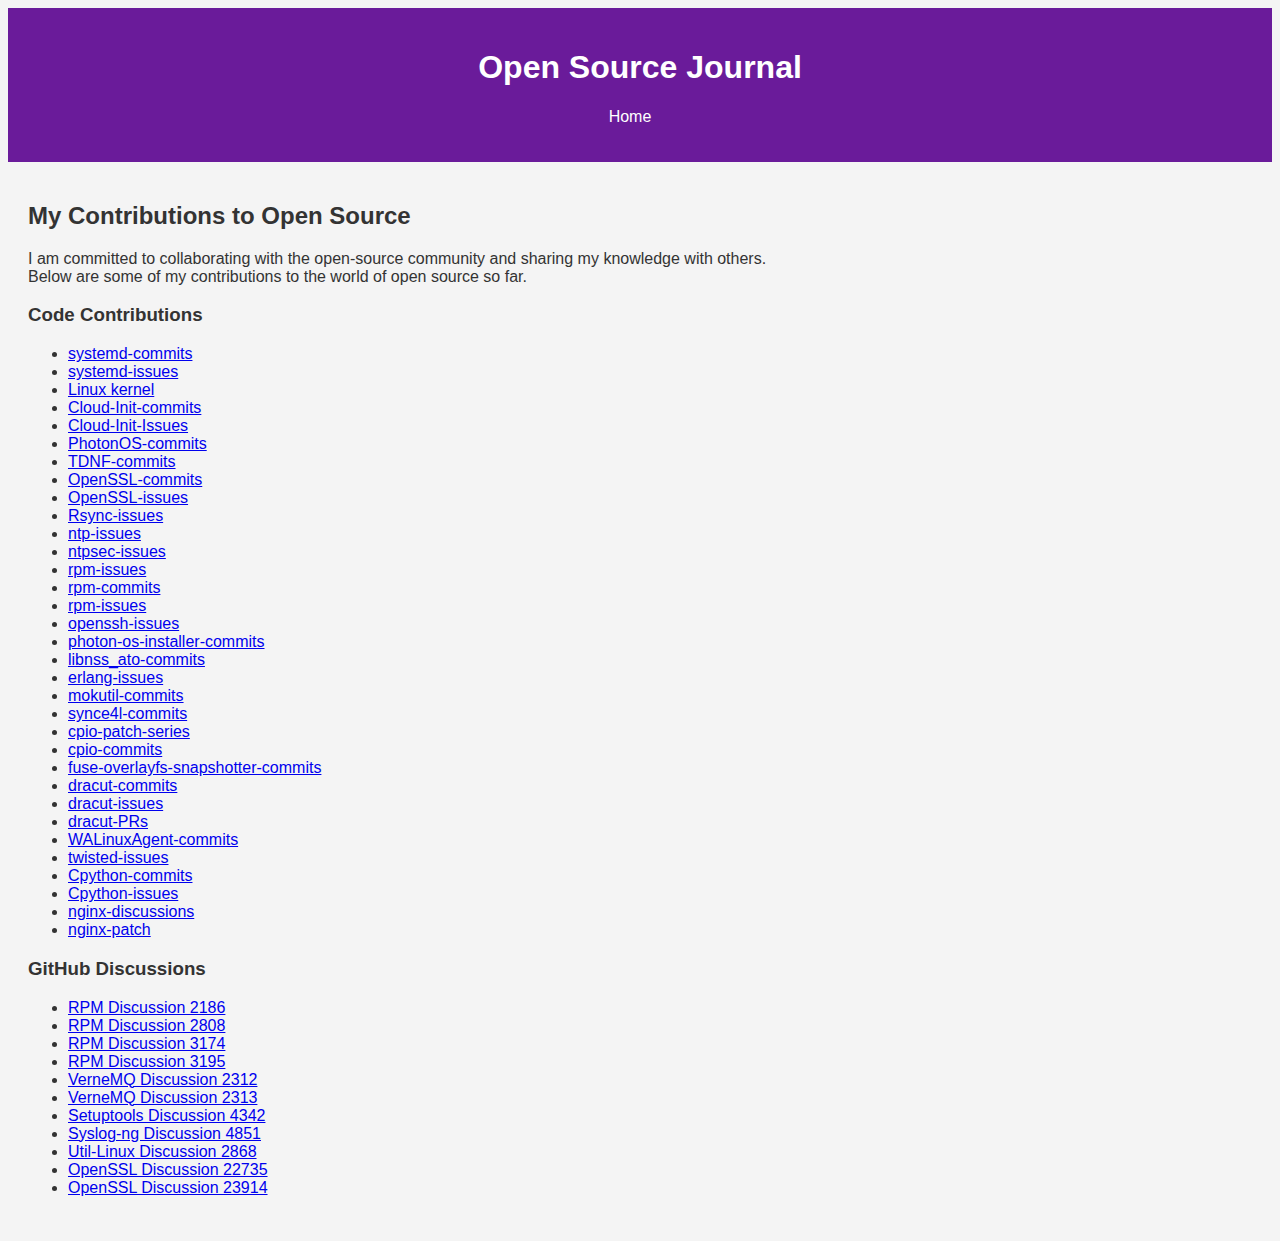
==== open-source-journal.html @ 581b53d6 "Initial commit" ====
<!DOCTYPE html>
<html lang="en">
	<head>
		<meta charset="UTF-8">
		<meta name="viewport" content="width=device-width, initial-scale=1.0">
		<title>Open Source Journal</title>
		<link rel="stylesheet" href="styles.css">
	</head>
	<body>
		<header>
			<h1>Open Source Journal</h1>
			<nav>
				<ul>
					<li><a href="index.html">Home</a></li>
					<!-- Add more links as needed -->
				</ul>
			</nav>
		</header>
		<main>
			<h2>My Contributions to Open Source</h2>
			<p>I am committed to collaborating with the open-source community and sharing my knowledge with others.<br>Below are some of my contributions to the world of open source so far.</br></p>
			<section>
				<h3>Code Contributions</h3>
				<ul>
					<li><a href="https://github.com/systemd/systemd/commits?author=sshedi">systemd-commits</a></li>
					<li><a href="https://github.com/systemd/systemd/issues/created_by/sshedi">systemd-issues</a></li>
					<li><a href="https://lore.kernel.org/lkml/?q=yesshedi">Linux kernel</a></li>
					<li><a href="https://github.com/canonical/cloud-init/commits?author=sshedi">Cloud-Init-commits</a></li>
					<li><a href="https://github.com/canonical/cloud-init/issues/created_by/sshedi">Cloud-Init-Issues</a></li>
					<li><a href="https://github.com/vmware/photon/commits?author=sshedi">PhotonOS-commits</a></li>
					<li><a href="https://github.com/vmware/tdnf/commits?author=sshedi">TDNF-commits</a></li>
					<li><a href="https://github.com/openssl/openssl/commits?author=sshedi">OpenSSL-commits</a></li>
					<li><a href="https://github.com/openssl/openssl/issues/created_by/sshedi">OpenSSL-issues</a></li>
					<li><a href="https://github.com/RsyncProject/rsync/issues/created_by/sshedi">Rsync-issues</a></li>
					<li><a href="https://bugs.ntp.org/show_bug.cgi?id=3753">ntp-issues</a></li>
					<li><a href="https://lists.ntpsec.org/pipermail/devel/2024-April/010439.html">ntpsec-issues</a></li>
					<li><a href="https://github.com/rpm-software-management/rpm/issues/created_by/sshedi">rpm-issues</a></li>
					<li><a href="https://github.com/rpm-software-management/rpm/commits?author=sshedi">rpm-commits</a></li>
					<li><a href="https://github.com/rpm-software-management/rpm/issues/created_by/sshedi">rpm-issues</a></li>
					<li><a href="https://bugzilla.mindrot.org/show_bug.cgi?id=3603">openssh-issues</a></li>
					<li><a href="https://github.com/vmware/photon-os-installer/commits?author=sshedi">photon-os-installer-commits</a></li>
					<li><a href="https://github.com/donapieppo/libnss-ato/commits?author=sshedi">libnss_ato-commits</a></li>
					<li><a href="https://github.com/erlang/otp/issues/8562#issuecomment-2162164671">erlang-issues</a></li>
					<li><a href="https://github.com/lcp/mokutil/commits?author=sshedi">mokutil-commits</a></li>
					<li><a href="https://github.com/intel/synce4l/commits?author=sshedi">synce4l-commits</a></li>
					<li><a href="https://lists.gnu.org/archive/html/bug-cpio/2021-09/msg00000.html">cpio-patch-series</a></li>
					<li><a href="https://git.savannah.gnu.org/cgit/cpio.git/commit/?id=86dacfe3e060ce95d5a2c0c5ec01f6437b0b6089">cpio-commits</a></li>
					<li><a href="https://github.com/containerd/fuse-overlayfs-snapshotter/commits?author=sshedi">fuse-overlayfs-snapshotter-commits</a></li>
					<li><a href="https://github.com/dracutdevs/dracut/commits?author=sshedi">dracut-commits</a></li>
					<li><a href="https://github.com/dracutdevs/dracut/issues/created_by/sshedi">dracut-issues</a></li>
					<li><a href="https://github.com/dracutdevs/dracut/pulls/sshedi">dracut-PRs</a></li>
					<li><a href="https://github.com/Azure/WALinuxAgent/commits?author=sshedi">WALinuxAgent-commits</a></li>
					<li><a href="https://github.com/twisted/twisted/issues/11866">twisted-issues</a></li>
					<li><a href="https://github.com/python/cpython/commits?author=sshedi">Cpython-commits</a></li>
					<li><a href="https://github.com/python/cpython/issues/created_by/sshedi">Cpython-issues</a></li>
					<li><a href="https://mailman.nginx.org/pipermail/nginx/2023-March/KIBEUURODT3WXVPOSNLKJYDIBDXKR7MR.html">nginx-discussions</a></li>
					<li><a href="https://trac.nginx.org/nginx/ticket/2469">nginx-patch</a></li>
				</ul>
			</section>
			<section>
				<h3>GitHub Discussions</h3>
				<ul>
					<li><a href="https://github.com/rpm-software-management/rpm/discussions/2186">RPM Discussion 2186</a></li>
					<li><a href="https://github.com/rpm-software-management/rpm/discussions/2808">RPM Discussion 2808</a></li>
					<li><a href="https://github.com/rpm-software-management/rpm/discussions/3174">RPM Discussion 3174</a></li>
					<li><a href="https://github.com/rpm-software-management/rpm/discussions/3195">RPM Discussion 3195</a></li>
					<li><a href="https://github.com/vernemq/vernemq/discussions/2312">VerneMQ Discussion 2312</a></li>
					<li><a href="https://github.com/vernemq/vernemq/discussions/2313">VerneMQ Discussion 2313</a></li>
					<li><a href="https://github.com/pypa/setuptools/discussions/4342">Setuptools Discussion 4342</a></li>
					<li><a href="https://github.com/syslog-ng/syslog-ng/discussions/4851">Syslog-ng Discussion 4851</a></li>
					<li><a href="https://github.com/util-linux/util-linux/discussions/2868">Util-Linux Discussion 2868</a></li>
					<li><a href="https://github.com/openssl/openssl/discussions/22735">OpenSSL Discussion 22735</a></li>
					<li><a href="https://github.com/openssl/openssl/discussions/23914">OpenSSL Discussion 23914</a></li>
				</ul>
			</section>
		</main>
	</body>
</html>
---- styles.css ----
body {
  font-family: Arial, sans-serif;
  background-color: #f4f4f4;
  color: #333;
}

header {
  background-color: #6a1b9a; /* Purple color */
  color: white;
  padding: 20px;
  text-align: center;
}

nav ul {
  list-style-type: none;
  padding: 0;
}

nav ul li {
  display: inline;
  margin-right: 20px;
}

nav ul li a {
  color: white;
  text-decoration: none;
}

main {
  padding: 20px;
}

footer {
  text-align: center;
  margin-top: 20px;
  padding: 10px;
  background-color: #6a1b9a;
  color: white;
}
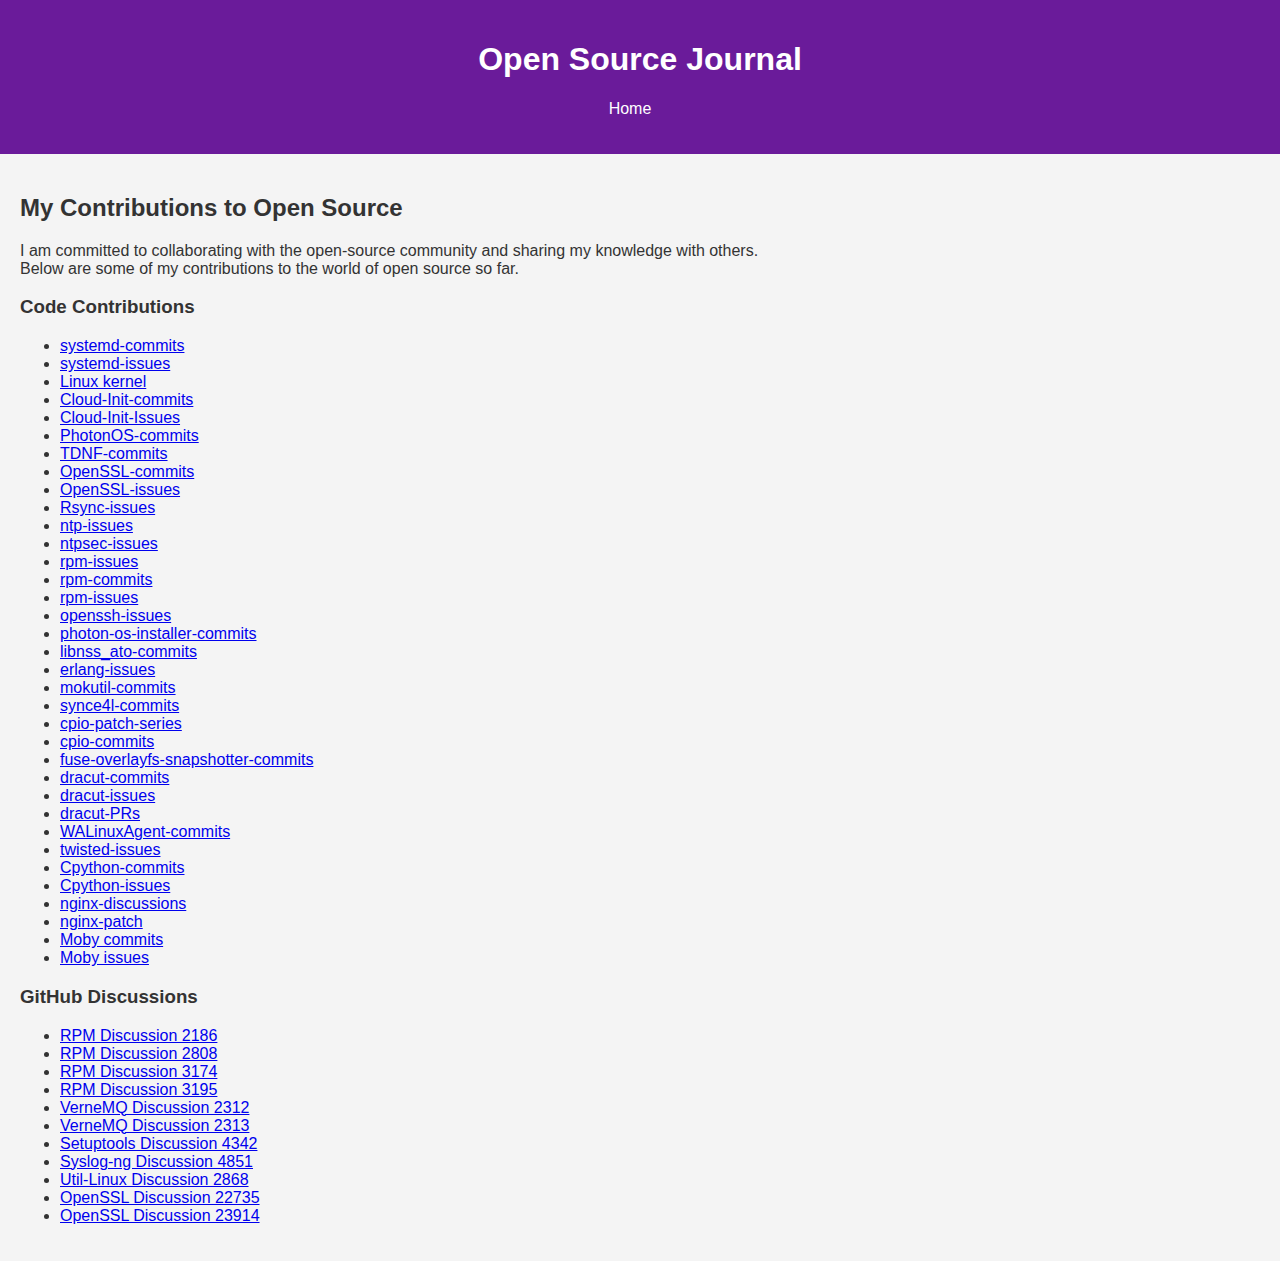
==== commit e4f8bb42: "Add moby commit to open source log" ====
--- a/open-source-journal.html
+++ b/open-source-journal.html
@@ -55,6 +55,8 @@
 					<li><a href="https://github.com/python/cpython/issues/created_by/sshedi">Cpython-issues</a></li>
 					<li><a href="https://mailman.nginx.org/pipermail/nginx/2023-March/KIBEUURODT3WXVPOSNLKJYDIBDXKR7MR.html">nginx-discussions</a></li>
 					<li><a href="https://trac.nginx.org/nginx/ticket/2469">nginx-patch</a></li>
+					<li><a href="https://github.com/moby/moby/commits?author=sshedi">Moby commits</a></li>
+					<li><a href="https://github.com/moby/moby/issues?q=is%3Aissue%20state%3Aclosed%20author%3Asshedi">Moby issues</a></li>
 				</ul>
 			</section>
 			<section>
--- a/styles.css
+++ b/styles.css
@@ -2,6 +2,8 @@
   font-family: Arial, sans-serif;
   background-color: #f4f4f4;
   color: #333;
+  margin: 0;
+  padding: 0;
 }
 
 header {
@@ -14,10 +16,11 @@
 nav ul {
   list-style-type: none;
   padding: 0;
+  text-align: center; /* Center navigation for better mobile layout */
 }
 
 nav ul li {
-  display: inline;
+  display: inline-block;
   margin-right: 20px;
 }
 
@@ -37,3 +40,15 @@
   background-color: #6a1b9a;
   color: white;
 }
+
+/* Responsive adjustments */
+@media (max-width: 768px) {
+  nav ul li {
+    display: block; /* Stack navigation links vertically on small screens */
+    margin: 10px 0;
+  }
+
+  header, main, footer {
+    padding: 15px; /* Adjust padding for smaller screens */
+  }
+}
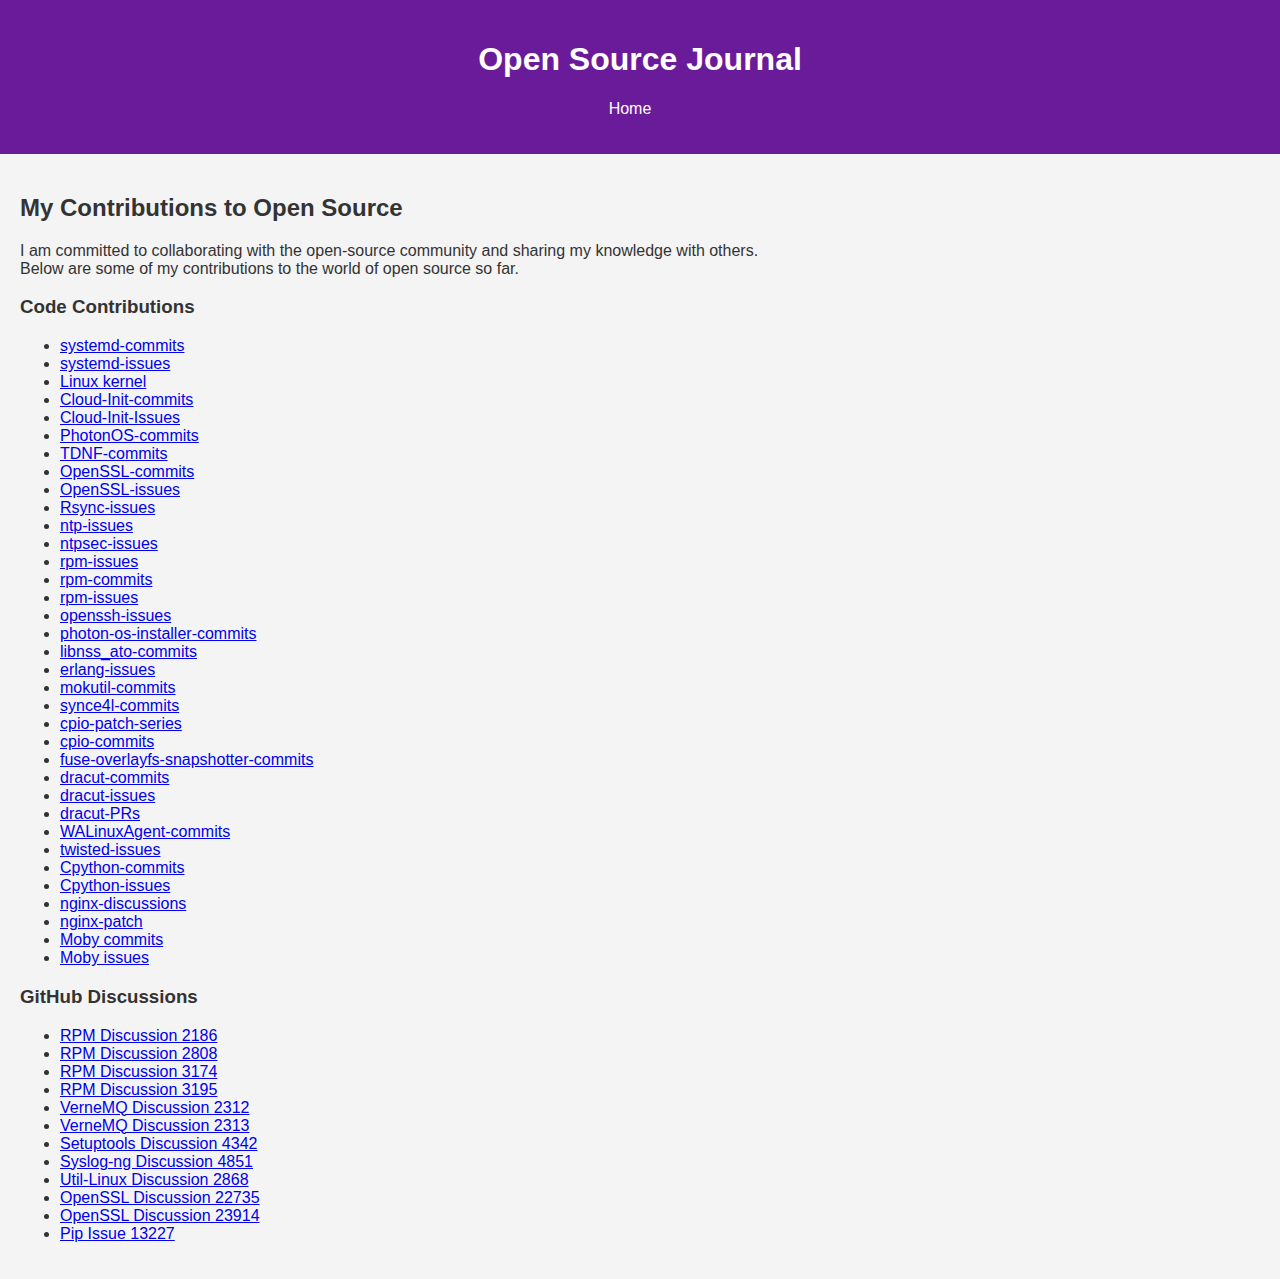
==== commit c8d3dcb4: "Update opensource journal" ====
--- a/open-source-journal.html
+++ b/open-source-journal.html
@@ -73,6 +73,7 @@
 					<li><a href="https://github.com/util-linux/util-linux/discussions/2868">Util-Linux Discussion 2868</a></li>
 					<li><a href="https://github.com/openssl/openssl/discussions/22735">OpenSSL Discussion 22735</a></li>
 					<li><a href="https://github.com/openssl/openssl/discussions/23914">OpenSSL Discussion 23914</a></li>
+					<li><a href="https://github.com/pypa/pip/issues/13227">Pip Issue 13227</a></li>
 				</ul>
 			</section>
 		</main>
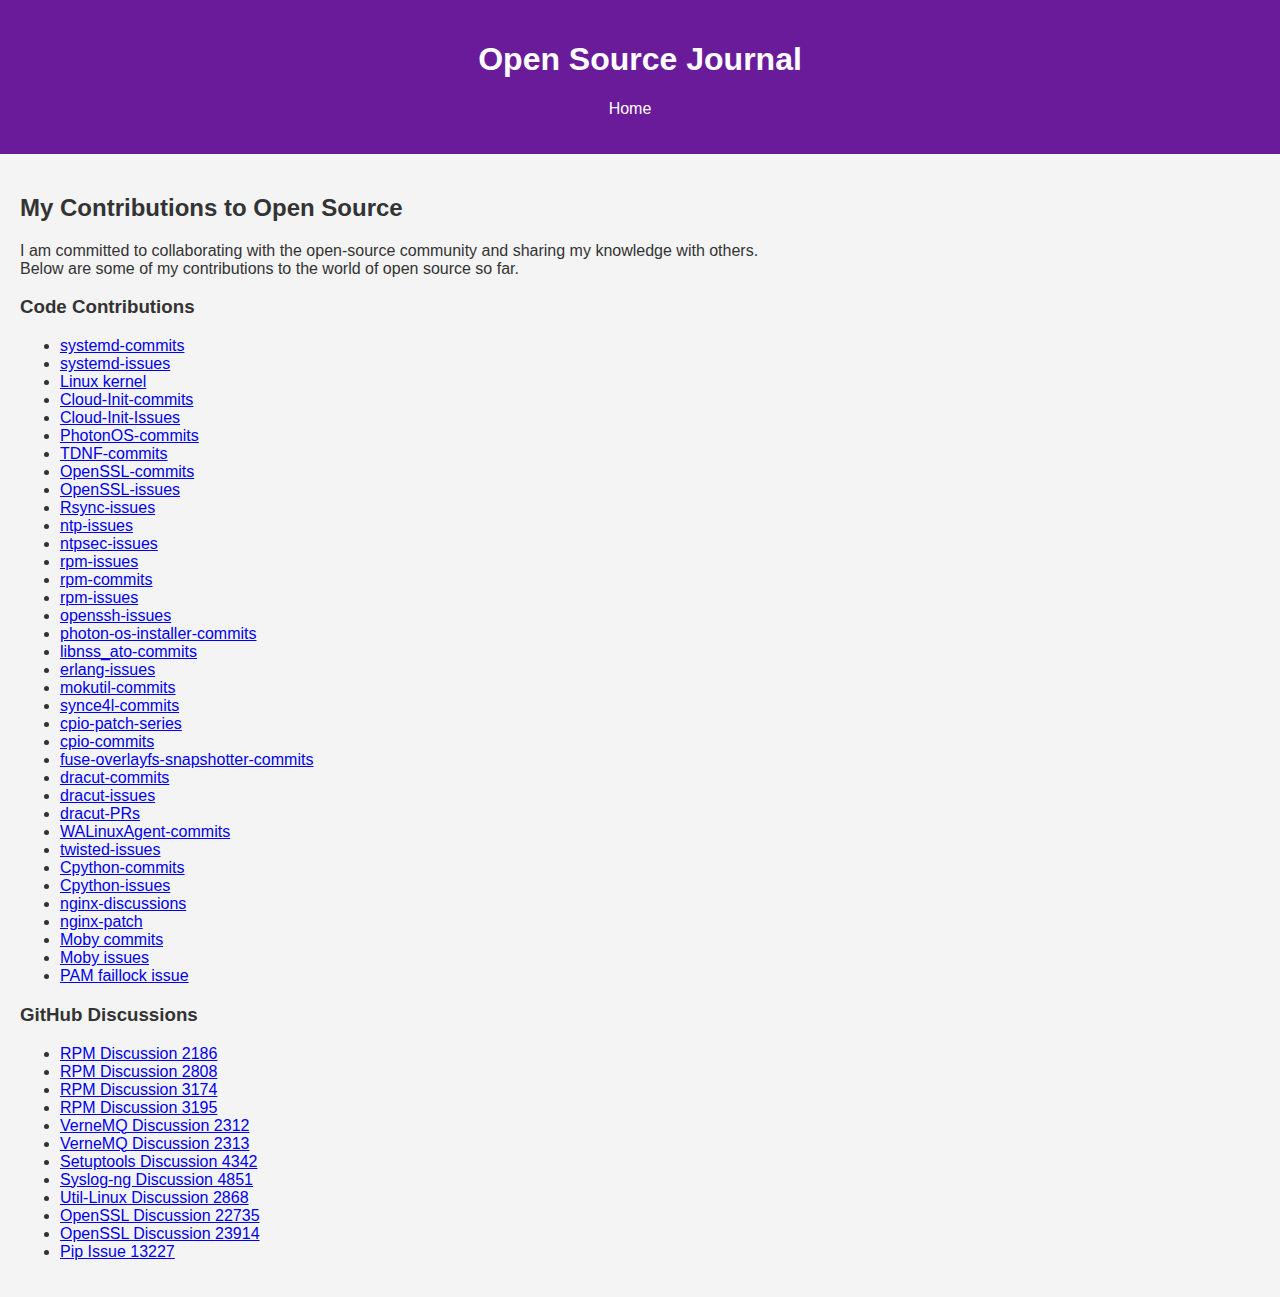
==== commit 9a641277: "Update open-source-journal" ====
--- a/open-source-journal.html
+++ b/open-source-journal.html
@@ -57,6 +57,7 @@
 					<li><a href="https://trac.nginx.org/nginx/ticket/2469">nginx-patch</a></li>
 					<li><a href="https://github.com/moby/moby/commits?author=sshedi">Moby commits</a></li>
 					<li><a href="https://github.com/moby/moby/issues?q=is%3Aissue%20state%3Aclosed%20author%3Asshedi">Moby issues</a></li>
+					<li><a href="https://github.com/linux-pam/linux-pam/issues/895">PAM faillock issue</a></li>
 				</ul>
 			</section>
 			<section>
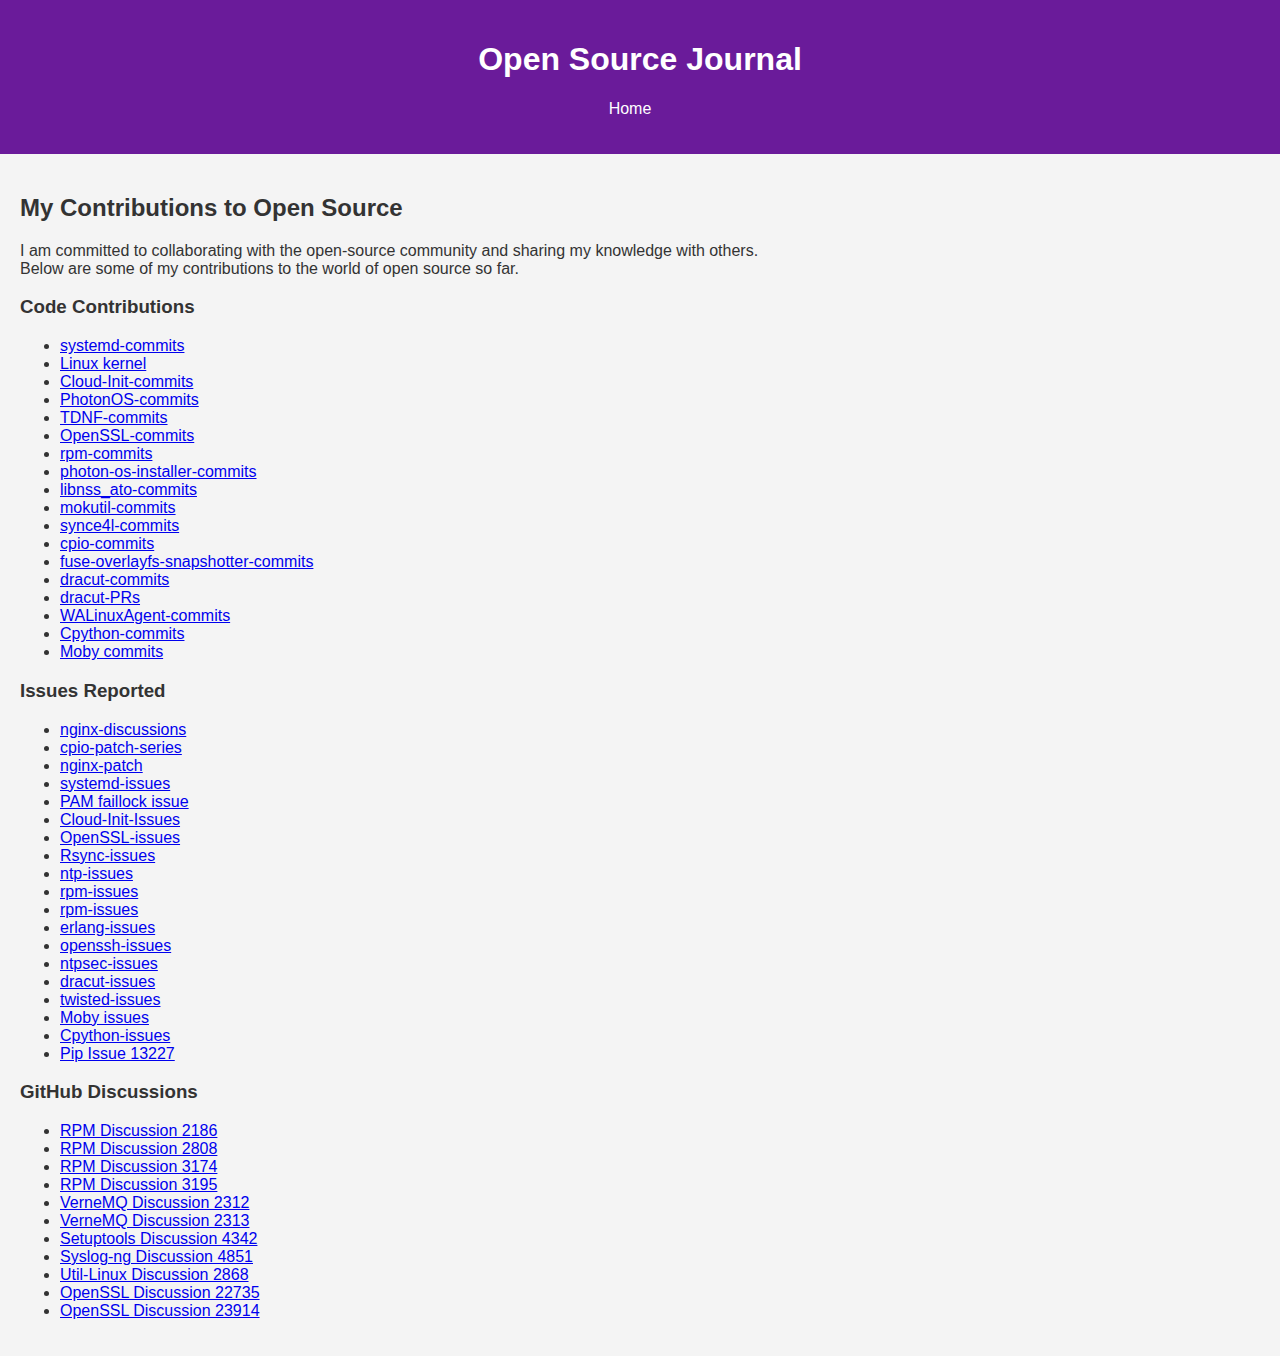
==== commit 4f7bb905: "Create a new section for reported issues in open source journal" ====
--- a/open-source-journal.html
+++ b/open-source-journal.html
@@ -23,41 +23,48 @@
 				<h3>Code Contributions</h3>
 				<ul>
 					<li><a href="https://github.com/systemd/systemd/commits?author=sshedi">systemd-commits</a></li>
-					<li><a href="https://github.com/systemd/systemd/issues/created_by/sshedi">systemd-issues</a></li>
 					<li><a href="https://lore.kernel.org/lkml/?q=yesshedi">Linux kernel</a></li>
 					<li><a href="https://github.com/canonical/cloud-init/commits?author=sshedi">Cloud-Init-commits</a></li>
-					<li><a href="https://github.com/canonical/cloud-init/issues/created_by/sshedi">Cloud-Init-Issues</a></li>
 					<li><a href="https://github.com/vmware/photon/commits?author=sshedi">PhotonOS-commits</a></li>
 					<li><a href="https://github.com/vmware/tdnf/commits?author=sshedi">TDNF-commits</a></li>
 					<li><a href="https://github.com/openssl/openssl/commits?author=sshedi">OpenSSL-commits</a></li>
+					<li><a href="https://github.com/rpm-software-management/rpm/commits?author=sshedi">rpm-commits</a></li>
+					<li><a href="https://github.com/vmware/photon-os-installer/commits?author=sshedi">photon-os-installer-commits</a></li>
+					<li><a href="https://github.com/donapieppo/libnss-ato/commits?author=sshedi">libnss_ato-commits</a></li>
+					<li><a href="https://github.com/lcp/mokutil/commits?author=sshedi">mokutil-commits</a></li>
+					<li><a href="https://github.com/intel/synce4l/commits?author=sshedi">synce4l-commits</a></li>
+					<li><a href="https://git.savannah.gnu.org/cgit/cpio.git/commit/?id=86dacfe3e060ce95d5a2c0c5ec01f6437b0b6089">cpio-commits</a></li>
+					<li><a href="https://github.com/containerd/fuse-overlayfs-snapshotter/commits?author=sshedi">fuse-overlayfs-snapshotter-commits</a></li>
+					<li><a href="https://github.com/dracutdevs/dracut/commits?author=sshedi">dracut-commits</a></li>
+					<li><a href="https://github.com/dracutdevs/dracut/pulls/sshedi">dracut-PRs</a></li>
+					<li><a href="https://github.com/Azure/WALinuxAgent/commits?author=sshedi">WALinuxAgent-commits</a></li>
+					<li><a href="https://github.com/python/cpython/commits?author=sshedi">Cpython-commits</a></li>
+					<li><a href="https://github.com/moby/moby/commits?author=sshedi">Moby commits</a></li>
+				</ul>
+			</section>
+			<section>
+				<h3>Issues Reported</h3>
+				<ul>
+					<li><a href="https://mailman.nginx.org/pipermail/nginx/2023-March/KIBEUURODT3WXVPOSNLKJYDIBDXKR7MR.html">nginx-discussions</a></li>
+					<li><a href="https://lists.gnu.org/archive/html/bug-cpio/2021-09/msg00000.html">cpio-patch-series</a></li>
+					<li><a href="https://trac.nginx.org/nginx/ticket/2469">nginx-patch</a></li>
+					<li><a href="https://github.com/systemd/systemd/issues/created_by/sshedi">systemd-issues</a></li>
+					<li><a href="https://github.com/linux-pam/linux-pam/issues/895">PAM faillock issue</a></li>
+					<li><a href="https://github.com/canonical/cloud-init/issues/created_by/sshedi">Cloud-Init-Issues</a></li>
 					<li><a href="https://github.com/openssl/openssl/issues/created_by/sshedi">OpenSSL-issues</a></li>
 					<li><a href="https://github.com/RsyncProject/rsync/issues/created_by/sshedi">Rsync-issues</a></li>
 					<li><a href="https://bugs.ntp.org/show_bug.cgi?id=3753">ntp-issues</a></li>
+					<li><a href="https://github.com/rpm-software-management/rpm/issues/created_by/sshedi">rpm-issues</a></li>
+					<li><a href="https://github.com/rpm-software-management/rpm/issues/created_by/sshedi">rpm-issues</a></li>
+					<li><a href="https://github.com/erlang/otp/issues/8562#issuecomment-2162164671">erlang-issues</a></li>
+					<li><a href="https://bugzilla.mindrot.org/show_bug.cgi?id=3603">openssh-issues</a></li>
 					<li><a href="https://lists.ntpsec.org/pipermail/devel/2024-April/010439.html">ntpsec-issues</a></li>
-					<li><a href="https://github.com/rpm-software-management/rpm/issues/created_by/sshedi">rpm-issues</a></li>
-					<li><a href="https://github.com/rpm-software-management/rpm/commits?author=sshedi">rpm-commits</a></li>
-					<li><a href="https://github.com/rpm-software-management/rpm/issues/created_by/sshedi">rpm-issues</a></li>
-					<li><a href="https://bugzilla.mindrot.org/show_bug.cgi?id=3603">openssh-issues</a></li>
-					<li><a href="https://github.com/vmware/photon-os-installer/commits?author=sshedi">photon-os-installer-commits</a></li>
-					<li><a href="https://github.com/donapieppo/libnss-ato/commits?author=sshedi">libnss_ato-commits</a></li>
-					<li><a href="https://github.com/erlang/otp/issues/8562#issuecomment-2162164671">erlang-issues</a></li>
-					<li><a href="https://github.com/lcp/mokutil/commits?author=sshedi">mokutil-commits</a></li>
-					<li><a href="https://github.com/intel/synce4l/commits?author=sshedi">synce4l-commits</a></li>
-					<li><a href="https://lists.gnu.org/archive/html/bug-cpio/2021-09/msg00000.html">cpio-patch-series</a></li>
-					<li><a href="https://git.savannah.gnu.org/cgit/cpio.git/commit/?id=86dacfe3e060ce95d5a2c0c5ec01f6437b0b6089">cpio-commits</a></li>
-					<li><a href="https://github.com/containerd/fuse-overlayfs-snapshotter/commits?author=sshedi">fuse-overlayfs-snapshotter-commits</a></li>
-					<li><a href="https://github.com/dracutdevs/dracut/commits?author=sshedi">dracut-commits</a></li>
 					<li><a href="https://github.com/dracutdevs/dracut/issues/created_by/sshedi">dracut-issues</a></li>
-					<li><a href="https://github.com/dracutdevs/dracut/pulls/sshedi">dracut-PRs</a></li>
-					<li><a href="https://github.com/Azure/WALinuxAgent/commits?author=sshedi">WALinuxAgent-commits</a></li>
 					<li><a href="https://github.com/twisted/twisted/issues/11866">twisted-issues</a></li>
-					<li><a href="https://github.com/python/cpython/commits?author=sshedi">Cpython-commits</a></li>
+					<li><a href="https://github.com/moby/moby/issues?q=is%3Aissue%20state%3Aclosed%20author%3Asshedi">Moby issues</a></li>
 					<li><a href="https://github.com/python/cpython/issues/created_by/sshedi">Cpython-issues</a></li>
-					<li><a href="https://mailman.nginx.org/pipermail/nginx/2023-March/KIBEUURODT3WXVPOSNLKJYDIBDXKR7MR.html">nginx-discussions</a></li>
-					<li><a href="https://trac.nginx.org/nginx/ticket/2469">nginx-patch</a></li>
-					<li><a href="https://github.com/moby/moby/commits?author=sshedi">Moby commits</a></li>
-					<li><a href="https://github.com/moby/moby/issues?q=is%3Aissue%20state%3Aclosed%20author%3Asshedi">Moby issues</a></li>
-					<li><a href="https://github.com/linux-pam/linux-pam/issues/895">PAM faillock issue</a></li>
+					<li><a href="https://github.com/pypa/pip/issues/13227">Pip Issue 13227</a></li>
+				<ul>
 				</ul>
 			</section>
 			<section>
@@ -74,7 +81,6 @@
 					<li><a href="https://github.com/util-linux/util-linux/discussions/2868">Util-Linux Discussion 2868</a></li>
 					<li><a href="https://github.com/openssl/openssl/discussions/22735">OpenSSL Discussion 22735</a></li>
 					<li><a href="https://github.com/openssl/openssl/discussions/23914">OpenSSL Discussion 23914</a></li>
-					<li><a href="https://github.com/pypa/pip/issues/13227">Pip Issue 13227</a></li>
 				</ul>
 			</section>
 		</main>
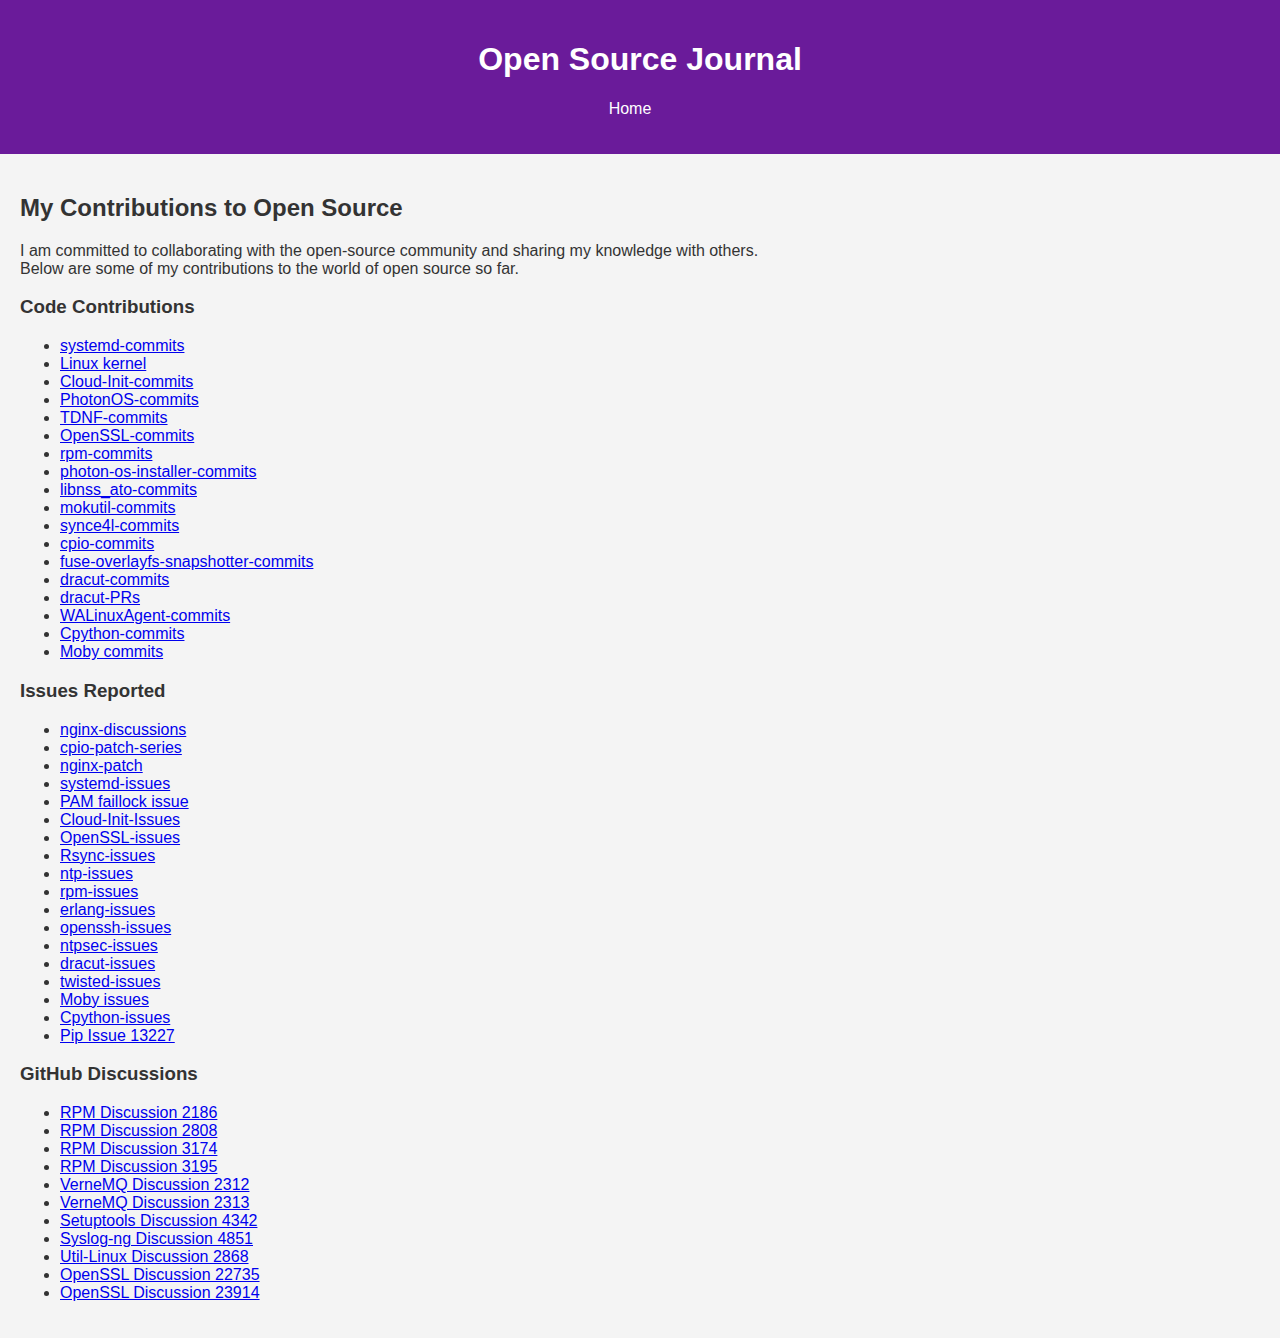
==== commit 4b1f7cdc: "Remove duplicate entry from open source journal" ====
--- a/open-source-journal.html
+++ b/open-source-journal.html
@@ -55,7 +55,6 @@
 					<li><a href="https://github.com/RsyncProject/rsync/issues/created_by/sshedi">Rsync-issues</a></li>
 					<li><a href="https://bugs.ntp.org/show_bug.cgi?id=3753">ntp-issues</a></li>
 					<li><a href="https://github.com/rpm-software-management/rpm/issues/created_by/sshedi">rpm-issues</a></li>
-					<li><a href="https://github.com/rpm-software-management/rpm/issues/created_by/sshedi">rpm-issues</a></li>
 					<li><a href="https://github.com/erlang/otp/issues/8562#issuecomment-2162164671">erlang-issues</a></li>
 					<li><a href="https://bugzilla.mindrot.org/show_bug.cgi?id=3603">openssh-issues</a></li>
 					<li><a href="https://lists.ntpsec.org/pipermail/devel/2024-April/010439.html">ntpsec-issues</a></li>
